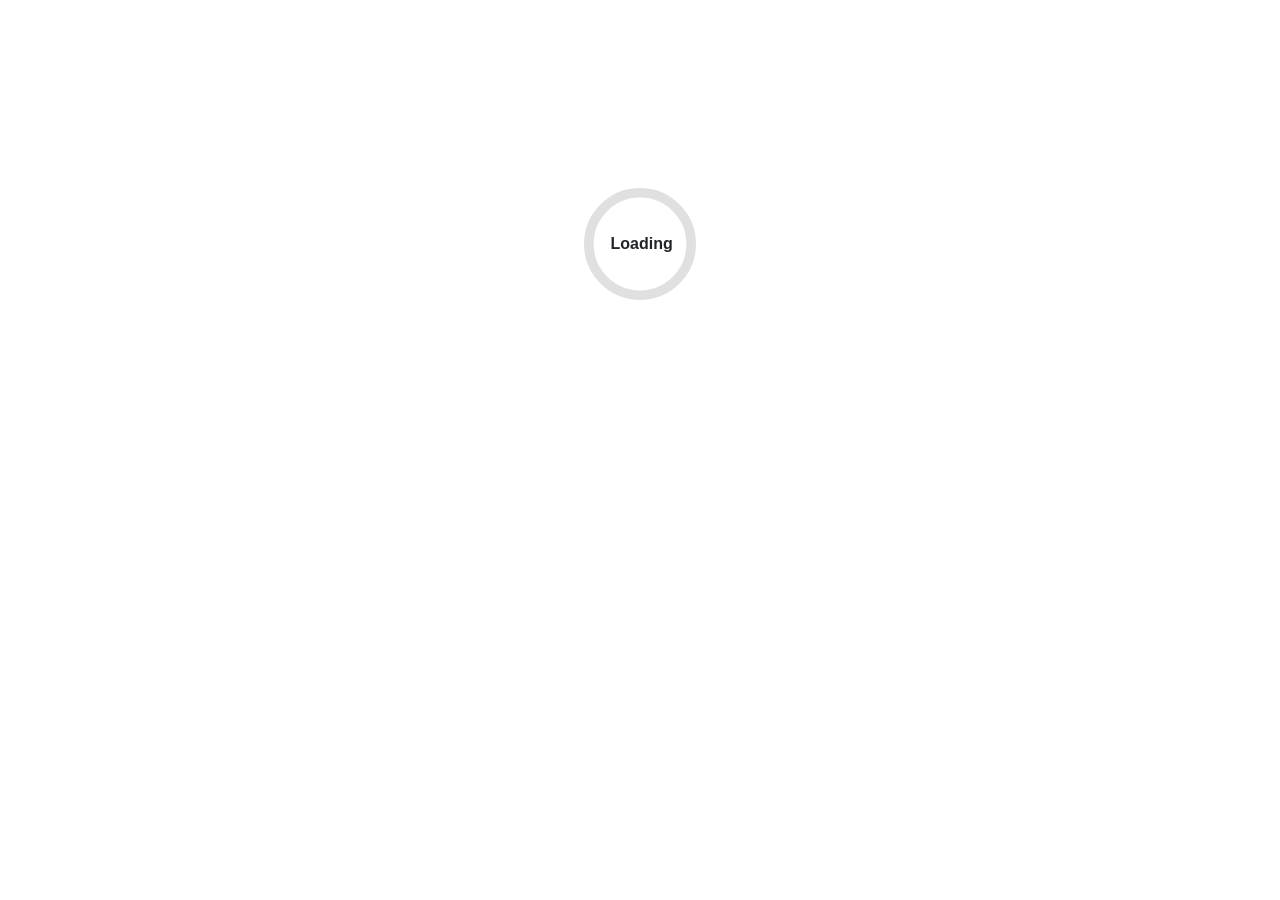
==== index.html @ 16b06a58 "switched to blazor" ====
<!DOCTYPE html>
<html lang="en">

<head>
    <meta charset="utf-8" />
    <meta name="viewport" content="width=device-width, initial-scale=1.0" />
    <title>WebProject</title>
    <base href="/" />
    <link href="_framework/dotnet.6ra0cqr856.js" rel="preload" as="script" fetchpriority="high" crossorigin="anonymous" integrity="sha256-juXhKr9KQ62Ff3ekXWHEsK/OsEYy+bxOOb25nSdxBVo=" />
    <link rel="stylesheet" href="lib/bootstrap/dist/css/bootstrap.min.css" />
    <link rel="stylesheet" href="css/app.css" />
    <link rel="icon" type="image/png" href="favicon.png" />
    <link href="WebProject.styles.css" rel="stylesheet" />
    <script type="importmap">{
  "imports": {
    "./_framework/blazor.webassembly.js": "./_framework/blazor.webassembly.zxhwjtv6sc.js",
    "./_framework/dotnet.js": "./_framework/dotnet.6ra0cqr856.js",
    "./_framework/dotnet.native.js": "./_framework/dotnet.native.3qf6w265iu.js",
    "./_framework/dotnet.runtime.js": "./_framework/dotnet.runtime.f4b1oiwlzh.js"
  },
  "scopes": {},
  "integrity": {
    "./_framework/blazor.webassembly.js": "sha256-1xlHuu1iNOJiMMz2BCq95uekwHf6pdpTcgVNKVBboPs=",
    "./_framework/blazor.webassembly.zxhwjtv6sc.js": "sha256-1xlHuu1iNOJiMMz2BCq95uekwHf6pdpTcgVNKVBboPs=",
    "./_framework/dotnet.6ra0cqr856.js": "sha256-juXhKr9KQ62Ff3ekXWHEsK/OsEYy+bxOOb25nSdxBVo=",
    "./_framework/dotnet.js": "sha256-juXhKr9KQ62Ff3ekXWHEsK/OsEYy+bxOOb25nSdxBVo=",
    "./_framework/dotnet.native.3qf6w265iu.js": "sha256-5WJWKyRAy1ynOGugXKh/YchOnzSV97RMlyJnLcgr7m8=",
    "./_framework/dotnet.native.js": "sha256-5WJWKyRAy1ynOGugXKh/YchOnzSV97RMlyJnLcgr7m8=",
    "./_framework/dotnet.runtime.f4b1oiwlzh.js": "sha256-j86bNQPKznxC4epcftZFbThfaMXvIRmSeHo8PdvTrdA=",
    "./_framework/dotnet.runtime.js": "sha256-j86bNQPKznxC4epcftZFbThfaMXvIRmSeHo8PdvTrdA="
  }
}</script>
</head>

<body>
    <div id="app">
        <svg class="loading-progress">
            <circle r="40%" cx="50%" cy="50%" />
            <circle r="40%" cx="50%" cy="50%" />
        </svg>
        <div class="loading-progress-text"></div>
    </div>

    <div id="blazor-error-ui">
        An unhandled error has occurred.
        <a href="." class="reload">Reload</a>
        <span class="dismiss">🗙</span>
    </div>
    <script src="_framework/blazor.webassembly.zxhwjtv6sc.js"></script>
</body>

</html>
---- css/app.css ----
html, body {
    font-family: 'Helvetica Neue', Helvetica, Arial, sans-serif;
}

h1:focus {
    outline: none;
}

a, .btn-link {
    color: #0071c1;
}

.btn-primary {
    color: #fff;
    background-color: #1b6ec2;
    border-color: #1861ac;
}

.btn:focus, .btn:active:focus, .btn-link.nav-link:focus, .form-control:focus, .form-check-input:focus {
  box-shadow: 0 0 0 0.1rem white, 0 0 0 0.25rem #258cfb;
}

.content {
    padding-top: 1.1rem;
}

.valid.modified:not([type=checkbox]) {
    outline: 1px solid #26b050;
}

.invalid {
    outline: 1px solid red;
}

.validation-message {
    color: red;
}

#blazor-error-ui {
    color-scheme: light only;
    background: lightyellow;
    bottom: 0;
    box-shadow: 0 -1px 2px rgba(0, 0, 0, 0.2);
    box-sizing: border-box;
    display: none;
    left: 0;
    padding: 0.6rem 1.25rem 0.7rem 1.25rem;
    position: fixed;
    width: 100%;
    z-index: 1000;
}

    #blazor-error-ui .dismiss {
        cursor: pointer;
        position: absolute;
        right: 0.75rem;
        top: 0.5rem;
    }

.blazor-error-boundary {
    background: url([data-uri]) no-repeat 1rem/1.8rem, #b32121;
    padding: 1rem 1rem 1rem 3.7rem;
    color: white;
}

    .blazor-error-boundary::after {
        content: "An error has occurred."
    }

.loading-progress {
    position: absolute;
    display: block;
    width: 8rem;
    height: 8rem;
    inset: 20vh 0 auto 0;
    margin: 0 auto 0 auto;
}

    .loading-progress circle {
        fill: none;
        stroke: #e0e0e0;
        stroke-width: 0.6rem;
        transform-origin: 50% 50%;
        transform: rotate(-90deg);
    }

        .loading-progress circle:last-child {
            stroke: #1b6ec2;
            stroke-dasharray: calc(3.141 * var(--blazor-load-percentage, 0%) * 0.8), 500%;
            transition: stroke-dasharray 0.05s ease-in-out;
        }

.loading-progress-text {
    position: absolute;
    text-align: center;
    font-weight: bold;
    inset: calc(20vh + 3.25rem) 0 auto 0.2rem;
}

    .loading-progress-text:after {
        content: var(--blazor-load-percentage-text, "Loading");
    }

code {
    color: #c02d76;
}

.form-floating > .form-control-plaintext::placeholder, .form-floating > .form-control::placeholder {
    color: var(--bs-secondary-color);
    text-align: end;
}

.form-floating > .form-control-plaintext:focus::placeholder, .form-floating > .form-control:focus::placeholder {
    text-align: start;
}

/*copy me that*/
.recipe {
    margin-top: 20px;
    border-top: solid 3px black;
}

#name {
    font-weight: bold;
    font-size: 130%;
    margin: 10px 0;
}

#link {
    margin-bottom: 10px;
}

.recipeImage {
    width: 125px;
}

#description, #categories, #servings, #recipeIngredients, #recipeInstructions, #recipeNotes, #extra_info {
    margin: 10px 0;
}

#recipeIngredient_header, #recipeInstructions_header, #recipeNotes_header {
    font-weight: bold;
}

.recipeIngredient_subheader, .instruction_subheader {
    font-weight: bold;
    margin: 5px 0;
}

.recipeIngredient_spacer {
    height: 10px;
}

#original_link, .recipeCategory, #made_this, #starred, #rating, #ratingValue, #recipeYield, .recipeIngredient_note, .recipeIngredient, .instruction, .instruction_next, .recipeNote {
}
/*copy me that*/
---- WebProject.styles.css ----
/* /Layout/MainLayout.razor.rz.scp.css */
.page[b-bhk1r3z6yc] {
    position: relative;
    display: flex;
    flex-direction: column;
}

main[b-bhk1r3z6yc] {
    flex: 1;
}

.sidebar[b-bhk1r3z6yc] {
    background-image: linear-gradient(180deg, rgb(5, 39, 103) 0%, #3a0647 70%);
}

.top-row[b-bhk1r3z6yc] {
    background-color: #f7f7f7;
    border-bottom: 1px solid #d6d5d5;
    justify-content: flex-end;
    height: 3.5rem;
    display: flex;
    align-items: center;
}

    .top-row[b-bhk1r3z6yc]  a, .top-row[b-bhk1r3z6yc]  .btn-link {
        white-space: nowrap;
        margin-left: 1.5rem;
        text-decoration: none;
    }

    .top-row[b-bhk1r3z6yc]  a:hover, .top-row[b-bhk1r3z6yc]  .btn-link:hover {
        text-decoration: underline;
    }

    .top-row[b-bhk1r3z6yc]  a:first-child {
        overflow: hidden;
        text-overflow: ellipsis;
    }

@media (max-width: 640.98px) {
    .top-row[b-bhk1r3z6yc] {
        justify-content: space-between;
    }

    .top-row[b-bhk1r3z6yc]  a, .top-row[b-bhk1r3z6yc]  .btn-link {
        margin-left: 0;
    }
}

@media (min-width: 641px) {
    .page[b-bhk1r3z6yc] {
        flex-direction: row;
    }

    .sidebar[b-bhk1r3z6yc] {
        width: 250px;
        height: 100vh;
        position: sticky;
        top: 0;
    }

    .top-row[b-bhk1r3z6yc] {
        position: sticky;
        top: 0;
        z-index: 1;
    }

    .top-row.auth[b-bhk1r3z6yc]  a:first-child {
        flex: 1;
        text-align: right;
        width: 0;
    }

    .top-row[b-bhk1r3z6yc], article[b-bhk1r3z6yc] {
        padding-left: 2rem !important;
        padding-right: 1.5rem !important;
    }
}
/* /Layout/NavMenu.razor.rz.scp.css */
.navbar-toggler[b-2qhmxt3nnr] {
    background-color: rgba(255, 255, 255, 0.1);
}

.top-row[b-2qhmxt3nnr] {
    min-height: 3.5rem;
    background-color: rgba(0,0,0,0.4);
}

.navbar-brand[b-2qhmxt3nnr] {
    font-size: 1.1rem;
}

.bi[b-2qhmxt3nnr] {
    display: inline-block;
    position: relative;
    width: 1.25rem;
    height: 1.25rem;
    margin-right: 0.75rem;
    top: -1px;
    background-size: cover;
}

.bi-house-door-fill-nav-menu[b-2qhmxt3nnr] {
    background-image: url("data:image/svg+xml,%3Csvg xmlns='http://www.w3.org/2000/svg' width='16' height='16' fill='white' class='bi bi-house-door-fill' viewBox='0 0 16 16'%3E%3Cpath d='M6.5 14.5v-3.505c0-.245.25-.495.5-.495h2c.25 0 .5.25.5.5v3.5a.5.5 0 0 0 .5.5h4a.5.5 0 0 0 .5-.5v-7a.5.5 0 0 0-.146-.354L13 5.793V2.5a.5.5 0 0 0-.5-.5h-1a.5.5 0 0 0-.5.5v1.293L8.354 1.146a.5.5 0 0 0-.708 0l-6 6A.5.5 0 0 0 1.5 7.5v7a.5.5 0 0 0 .5.5h4a.5.5 0 0 0 .5-.5Z'/%3E%3C/svg%3E");
}

.bi-plus-square-fill-nav-menu[b-2qhmxt3nnr] {
    background-image: url("data:image/svg+xml,%3Csvg xmlns='http://www.w3.org/2000/svg' width='16' height='16' fill='white' class='bi bi-plus-square-fill' viewBox='0 0 16 16'%3E%3Cpath d='M2 0a2 2 0 0 0-2 2v12a2 2 0 0 0 2 2h12a2 2 0 0 0 2-2V2a2 2 0 0 0-2-2H2zm6.5 4.5v3h3a.5.5 0 0 1 0 1h-3v3a.5.5 0 0 1-1 0v-3h-3a.5.5 0 0 1 0-1h3v-3a.5.5 0 0 1 1 0z'/%3E%3C/svg%3E");
}

.bi-list-nested-nav-menu[b-2qhmxt3nnr] {
    background-image: url("data:image/svg+xml,%3Csvg xmlns='http://www.w3.org/2000/svg' width='16' height='16' fill='white' class='bi bi-list-nested' viewBox='0 0 16 16'%3E%3Cpath fill-rule='evenodd' d='M4.5 11.5A.5.5 0 0 1 5 11h10a.5.5 0 0 1 0 1H5a.5.5 0 0 1-.5-.5zm-2-4A.5.5 0 0 1 3 7h10a.5.5 0 0 1 0 1H3a.5.5 0 0 1-.5-.5zm-2-4A.5.5 0 0 1 1 3h10a.5.5 0 0 1 0 1H1a.5.5 0 0 1-.5-.5z'/%3E%3C/svg%3E");
}

.nav-item[b-2qhmxt3nnr] {
    font-size: 0.9rem;
    padding-bottom: 0.5rem;
}

    .nav-item:first-of-type[b-2qhmxt3nnr] {
        padding-top: 1rem;
    }

    .nav-item:last-of-type[b-2qhmxt3nnr] {
        padding-bottom: 1rem;
    }

    .nav-item[b-2qhmxt3nnr]  a {
        color: #d7d7d7;
        border-radius: 4px;
        height: 3rem;
        display: flex;
        align-items: center;
        line-height: 3rem;
    }

.nav-item[b-2qhmxt3nnr]  a.active {
    background-color: rgba(255,255,255,0.37);
    color: white;
}

.nav-item[b-2qhmxt3nnr]  a:hover {
    background-color: rgba(255,255,255,0.1);
    color: white;
}

@media (min-width: 641px) {
    .navbar-toggler[b-2qhmxt3nnr] {
        display: none;
    }

    .collapse[b-2qhmxt3nnr] {
        /* Never collapse the sidebar for wide screens */
        display: block;
    }

    .nav-scrollable[b-2qhmxt3nnr] {
        /* Allow sidebar to scroll for tall menus */
        height: calc(100vh - 3.5rem);
        overflow-y: auto;
    }
}
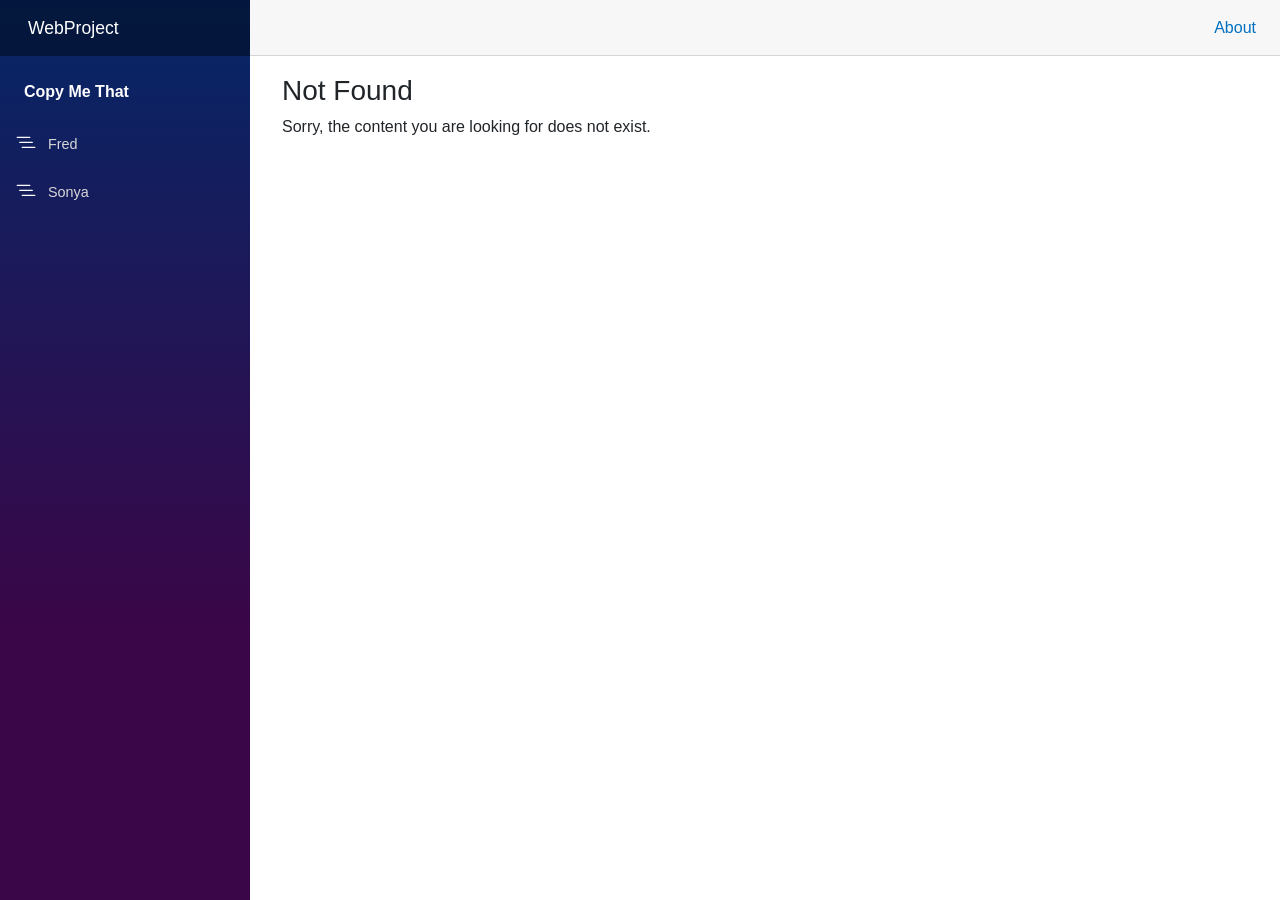
==== commit 3c059985: "Deploy" ====
--- a/index.html
+++ b/index.html
@@ -6,30 +6,12 @@
     <meta name="viewport" content="width=device-width, initial-scale=1.0" />
     <title>WebProject</title>
     <base href="/" />
-    <link href="_framework/dotnet.6ra0cqr856.js" rel="preload" as="script" fetchpriority="high" crossorigin="anonymous" integrity="sha256-juXhKr9KQ62Ff3ekXWHEsK/OsEYy+bxOOb25nSdxBVo=" />
+    <link rel="preload" id="webassembly" />
     <link rel="stylesheet" href="lib/bootstrap/dist/css/bootstrap.min.css" />
     <link rel="stylesheet" href="css/app.css" />
     <link rel="icon" type="image/png" href="favicon.png" />
     <link href="WebProject.styles.css" rel="stylesheet" />
-    <script type="importmap">{
-  "imports": {
-    "./_framework/blazor.webassembly.js": "./_framework/blazor.webassembly.zxhwjtv6sc.js",
-    "./_framework/dotnet.js": "./_framework/dotnet.6ra0cqr856.js",
-    "./_framework/dotnet.native.js": "./_framework/dotnet.native.3qf6w265iu.js",
-    "./_framework/dotnet.runtime.js": "./_framework/dotnet.runtime.f4b1oiwlzh.js"
-  },
-  "scopes": {},
-  "integrity": {
-    "./_framework/blazor.webassembly.js": "sha256-1xlHuu1iNOJiMMz2BCq95uekwHf6pdpTcgVNKVBboPs=",
-    "./_framework/blazor.webassembly.zxhwjtv6sc.js": "sha256-1xlHuu1iNOJiMMz2BCq95uekwHf6pdpTcgVNKVBboPs=",
-    "./_framework/dotnet.6ra0cqr856.js": "sha256-juXhKr9KQ62Ff3ekXWHEsK/OsEYy+bxOOb25nSdxBVo=",
-    "./_framework/dotnet.js": "sha256-juXhKr9KQ62Ff3ekXWHEsK/OsEYy+bxOOb25nSdxBVo=",
-    "./_framework/dotnet.native.3qf6w265iu.js": "sha256-5WJWKyRAy1ynOGugXKh/YchOnzSV97RMlyJnLcgr7m8=",
-    "./_framework/dotnet.native.js": "sha256-5WJWKyRAy1ynOGugXKh/YchOnzSV97RMlyJnLcgr7m8=",
-    "./_framework/dotnet.runtime.f4b1oiwlzh.js": "sha256-j86bNQPKznxC4epcftZFbThfaMXvIRmSeHo8PdvTrdA=",
-    "./_framework/dotnet.runtime.js": "sha256-j86bNQPKznxC4epcftZFbThfaMXvIRmSeHo8PdvTrdA="
-  }
-}</script>
+    <script type="importmap"></script>
 </head>
 
 <body>
@@ -46,7 +28,16 @@
         <a href="." class="reload">Reload</a>
         <span class="dismiss">🗙</span>
     </div>
-    <script src="_framework/blazor.webassembly.zxhwjtv6sc.js"></script>
+    <script src="_framework/blazor.webassembly#[.{fingerprint}].js"></script>
 </body>
 
+<script src="_framework/blazor.webassembly.js" autostart="false"></script>
+<script>
+    Blazor.start({
+        loadBootResource: function (type, name, defaultUri, integrity) {
+            return defaultUri;
+        }
+    });
+</script>
+
 </html>
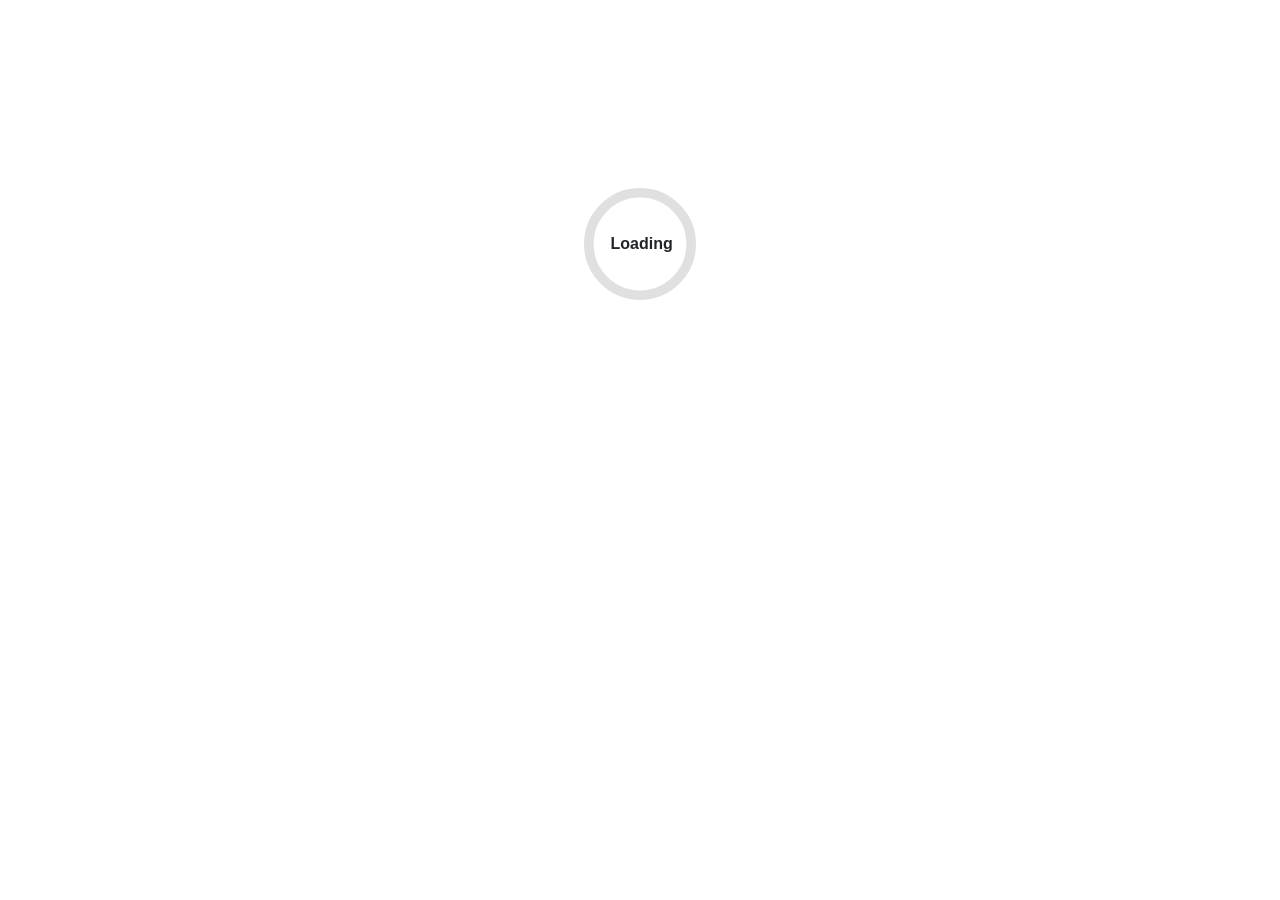
==== commit d19d3472: "Deploy" ====
--- a/index.html
+++ b/index.html
@@ -29,15 +29,14 @@
         <span class="dismiss">🗙</span>
     </div>
     <script src="_framework/blazor.webassembly#[.{fingerprint}].js"></script>
+
+    <!--<script src="_framework/blazor.webassembly.js" autostart="false"></script>
+    <script>
+        Blazor.start({
+            loadBootResource: (type, name, defaultUri) => defaultUri
+        });
+    </script>-->
 </body>
 
-<script src="_framework/blazor.webassembly.js" autostart="false"></script>
-<script>
-    Blazor.start({
-        loadBootResource: function (type, name, defaultUri, integrity) {
-            return defaultUri;
-        }
-    });
-</script>
 
 </html>
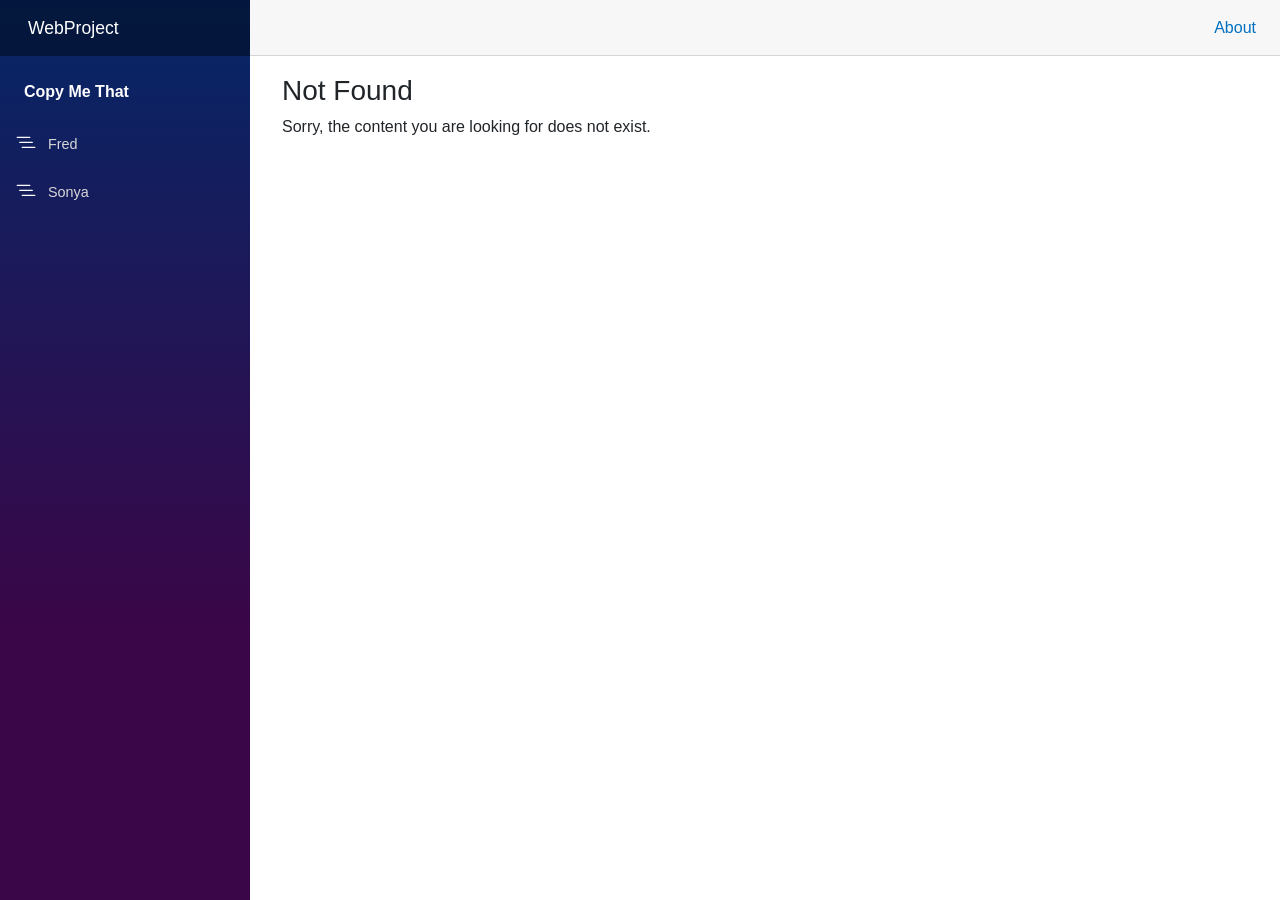
==== commit ae06b364: "Dep" ====
--- a/index.html
+++ b/index.html
@@ -28,14 +28,14 @@
         <a href="." class="reload">Reload</a>
         <span class="dismiss">🗙</span>
     </div>
-    <script src="_framework/blazor.webassembly#[.{fingerprint}].js"></script>
+    <!--<script src="_framework/blazor.webassembly#[.{fingerprint}].js"></script>-->
 
-    <!--<script src="_framework/blazor.webassembly.js" autostart="false"></script>
+    <script src="_framework/blazor.webassembly.js" autostart="false"></script>
     <script>
         Blazor.start({
             loadBootResource: (type, name, defaultUri) => defaultUri
         });
-    </script>-->
+    </script>
 </body>
 
 
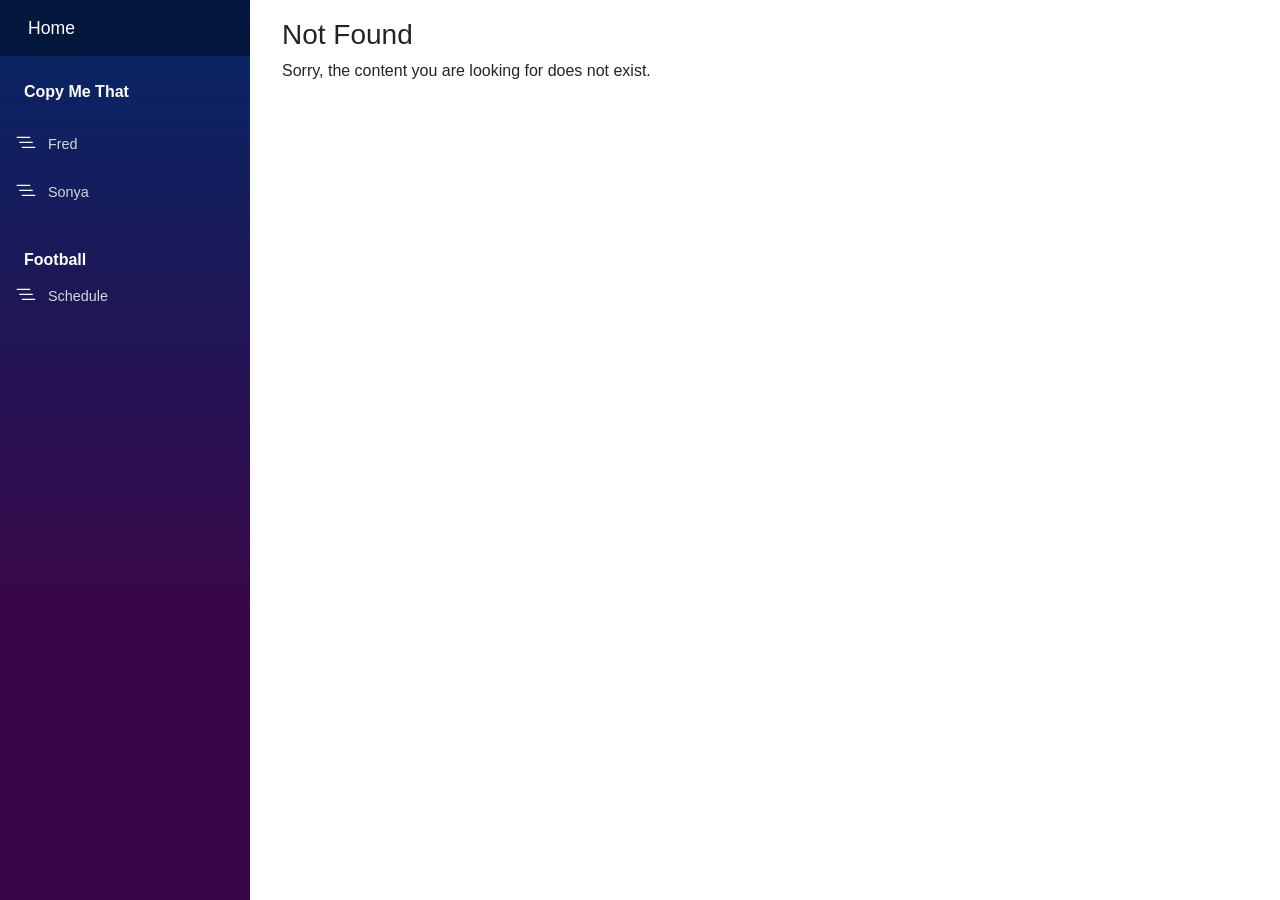
==== commit 11a45b44: "Deploy - sched" ====
--- a/index.html
+++ b/index.html
@@ -4,7 +4,7 @@
 <head>
     <meta charset="utf-8" />
     <meta name="viewport" content="width=device-width, initial-scale=1.0" />
-    <title>WebProject</title>
+    <title>Fred's Website</title>
     <base href="/" />
     <link rel="preload" id="webassembly" />
     <link rel="stylesheet" href="lib/bootstrap/dist/css/bootstrap.min.css" />
@@ -12,6 +12,22 @@
     <link rel="icon" type="image/png" href="favicon.png" />
     <link href="WebProject.styles.css" rel="stylesheet" />
     <script type="importmap"></script>
+
+    <!-- CSS -->
+    <link rel="stylesheet" href="https://cdn.datatables.net/1.13.7/css/jquery.dataTables.min.css">
+    <link rel="stylesheet" href="https://cdn.datatables.net/responsive/2.5.0/css/responsive.dataTables.min.css">
+
+    <!-- JS -->
+    <script src="https://code.jquery.com/jquery-3.7.0.min.js"></script>
+    <script src="https://cdn.datatables.net/1.13.7/js/jquery.dataTables.min.js"></script>
+    <script src="https://cdn.datatables.net/responsive/2.5.0/js/dataTables.responsive.min.js"></script>
+
+
+    <!--custom-->
+
+    <script language="javascript" src="js/schedule.js"></script>
+
+
 </head>
 
 <body>
--- a/css/app.css
+++ b/css/app.css
@@ -153,4 +153,48 @@
 
 #original_link, .recipeCategory, #made_this, #starred, #rating, #ratingValue, #recipeYield, .recipeIngredient_note, .recipeIngredient, .instruction, .instruction_next, .recipeNote {
 }
-/*copy me that*/+/*copy me that*/
+
+.football-schedule td
+{
+    border-style:solid;
+    border-width: 1px;
+    padding:10px;
+}
+
+a {
+    color:darkblue;
+}
+
+
+.football-schedule td 
+{
+    text-align:center;
+}
+
+.warriors a {
+    color: black;
+}
+
+div.opponent
+{
+    font-weight: bold;
+    background-color: gold;
+}
+
+.away {
+    background-color:aliceblue;
+}
+
+.home {
+    background-color: lightgoldenrodyellow;
+}
+
+div[nowrap] {
+    white-space: nowrap;
+}
+
+.title {
+    font-size: 1.4em;
+    display: table;
+}
